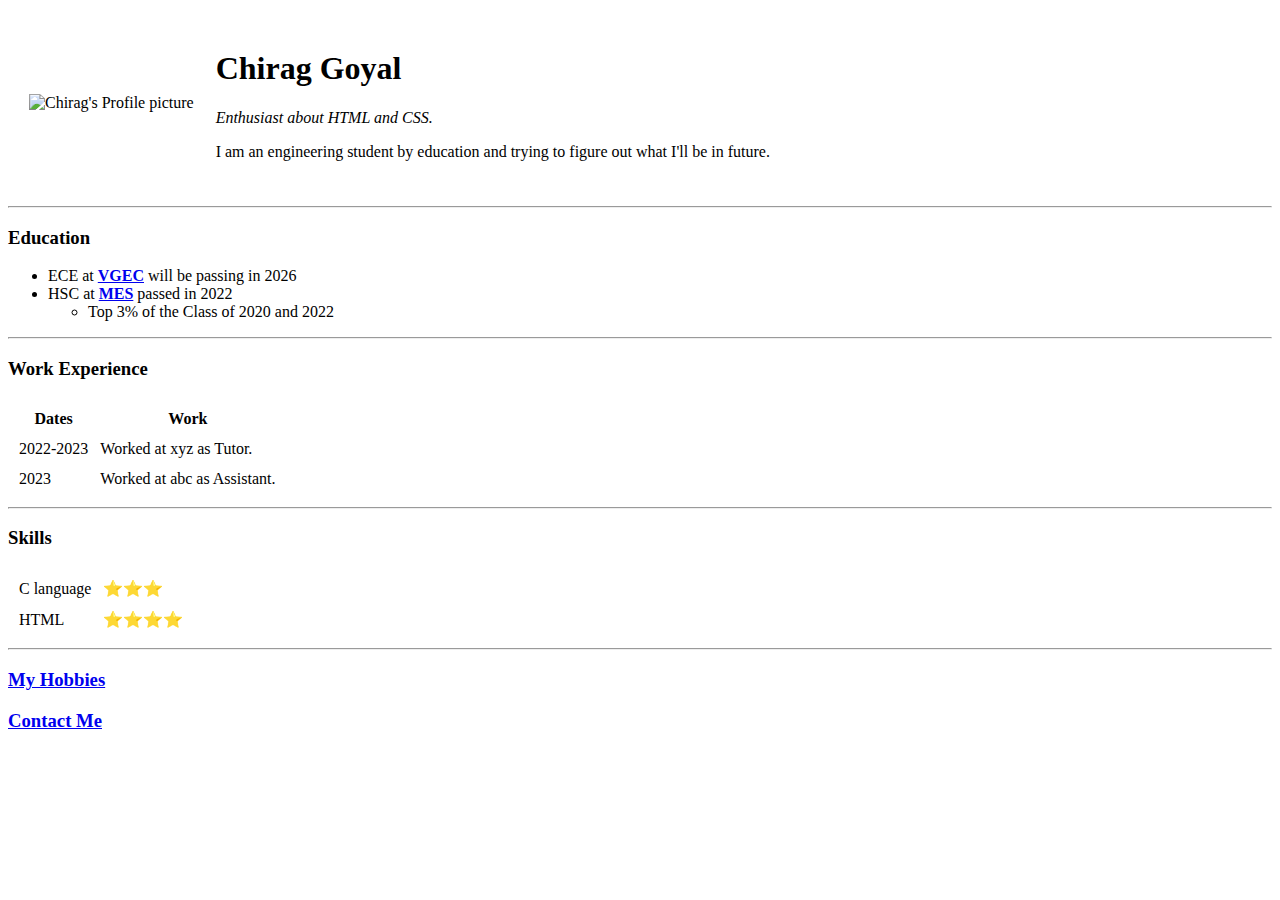
==== index.html @ 5e1e0a7b "add intial cv to the git" ====
<!DOCTYPE html>
<html lang="en">
    <head>
        <title>Chirag's Personal site</title>
        <meta name="viewport" content="width=device-width, initial-scale=1.0">

    </head>
    <body>
        <table cellspacing="20">
            <tr>
                <td><img src="images/Chirag's picture-modified.png" alt="Chirag's Profile picture" height="150" width="150"></td>
                <td><h1>Chirag Goyal</h1>
                    <p><em>Enthusiast about HTML and CSS.</em></p>
                    <p>I am an engineering student by education and trying to figure out what I'll be in future.</p></td>
            </tr>
        </table>  
        <hr>
        <h3>Education</h3>
            <ul>
                <li>ECE at <strong><a href="https://www.vgecg.ac.in/">VGEC</a></strong> will be passing in 2026</li>
                <li>HSC at <strong><a href="https://www.muktajivanschool.com/">MES</a></strong> passed in 2022
                    <ul>
                        <li>Top 3% of the Class of 2020 and 2022</li>
                    </ul>
                </li>
            </ul>
        <hr>
        <h3>Work Experience</h3>
        <table cellspacing="10">
            <thead>
                <tr>
                    <th>Dates</th>
                    <th>Work</th>
                </tr>
            </thead>
            <tbody>
            <tr>
                <td>2022-2023</td>
                <td>Worked at xyz as Tutor.</td>
            </tr>
            <tr>
                <td>2023</td>
                <td>Worked at abc as Assistant.</td>
            </tr>
            </tbody>
        </table>
        <hr>
        <h3>Skills</h3>
        <table cellspacing="10">
            <tr>
                <td>C language </td>
                <td>⭐⭐⭐</td>
            </tr>
            <tr>
                <td>HTML</td>
                <td>⭐⭐⭐⭐</td>
            </tr>
        </table>
        <hr>
        <h3><a href="hobbies.html" target="_blank">My Hobbies</a></h3>
        <h3><a href="contactme.html" target="_blank">Contact Me</a></h3>
    </body>
</html>
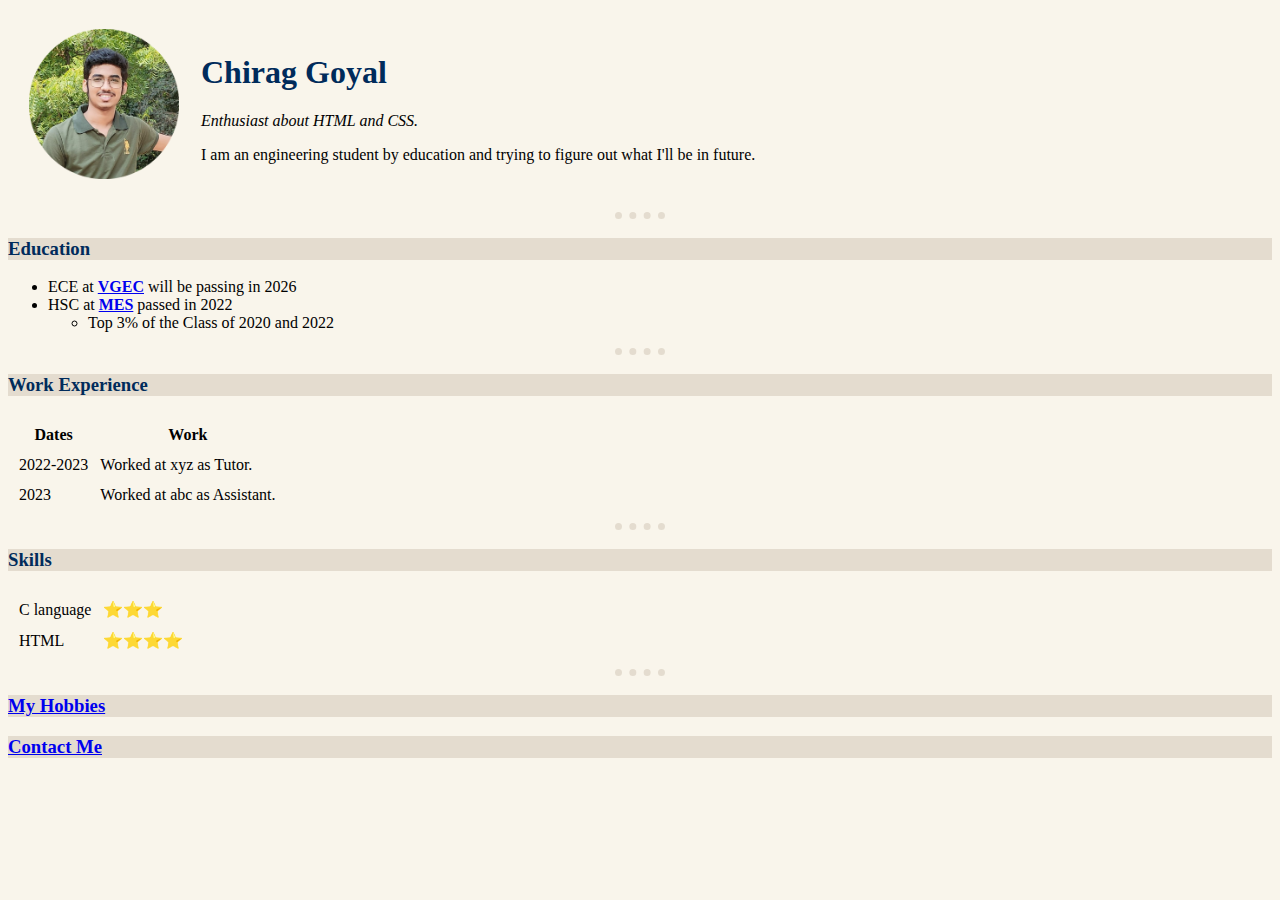
==== commit a47e1f6d: "linked css file" ====
--- a/index.html
+++ b/index.html
@@ -3,6 +3,7 @@
     <head>
         <title>Chirag's Personal site</title>
         <meta name="viewport" content="width=device-width, initial-scale=1.0">
+        <link rel="stylesheet" href="css/styles.css">
 
     </head>
     <body>
@@ -60,4 +61,4 @@
         <h3><a href="hobbies.html" target="_blank">My Hobbies</a></h3>
         <h3><a href="contactme.html" target="_blank">Contact Me</a></h3>
     </body>
-</html>+</html>
--- a/css/styles.css
+++ b/css/styles.css
@@ -0,0 +1,23 @@
+body{
+    background-color: #F9F5EB;
+}
+hr{
+    border-style:none;
+    border-top-style:dotted;
+    border-width:7px;
+    color:#E4DCCF;
+    width:4%;
+}
+h1{
+    
+    color:#002B5B;
+}
+h3{
+    background-color: #E4DCCF;
+   
+    color:#002B5B;
+}
+h2{
+    background-color: #E4DCCF;
+    color:#002B5B;
+}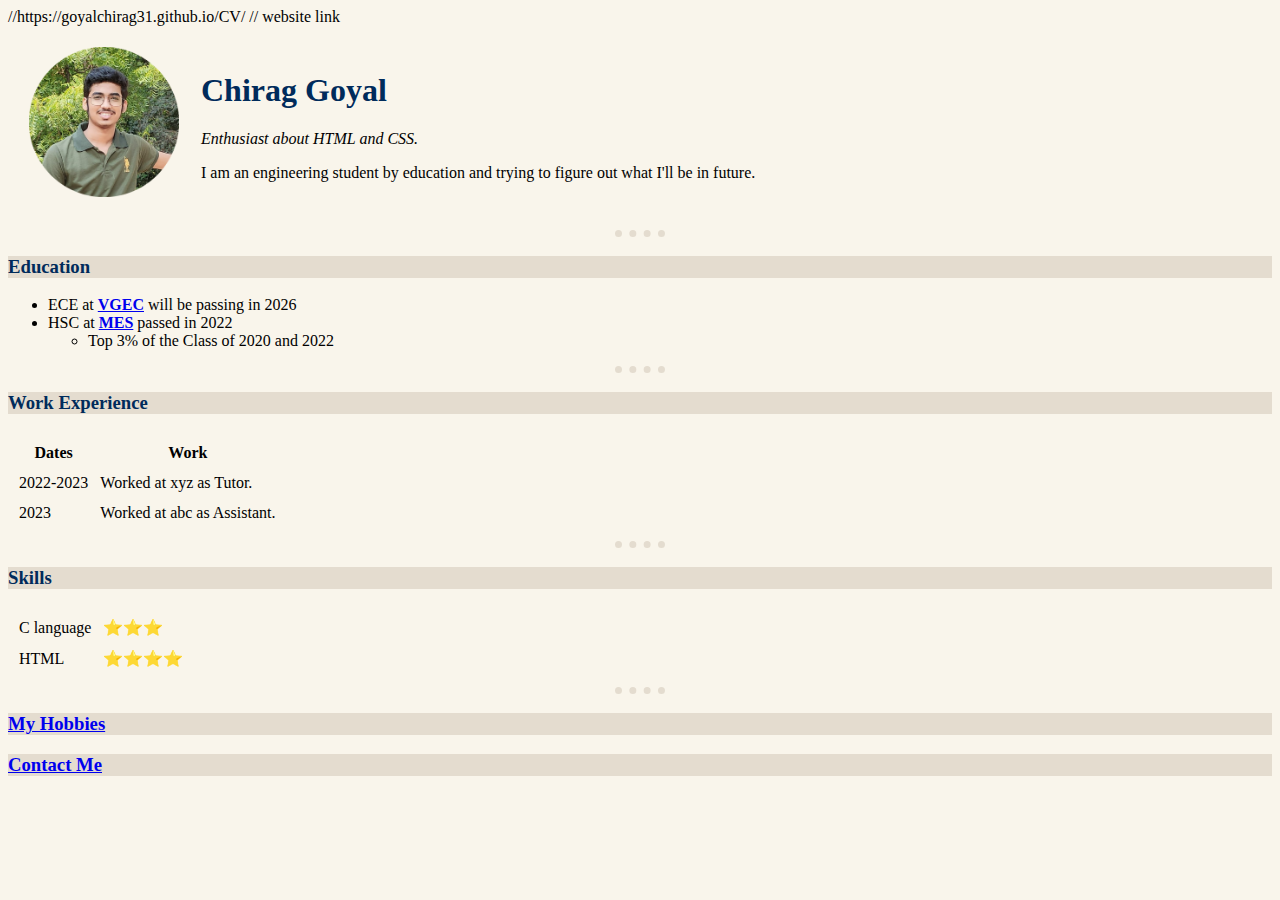
==== commit 3f087401: "Update index.html to add website link" ====
--- a/index.html
+++ b/index.html
@@ -6,7 +6,9 @@
         <link rel="stylesheet" href="css/styles.css">
 
     </head>
-    <body>
+    <body>
+//https://goyalchirag31.github.io/CV/
+// website link 
         <table cellspacing="20">
             <tr>
                 <td><img src="images/Chirag's picture-modified.png" alt="Chirag's Profile picture" height="150" width="150"></td>
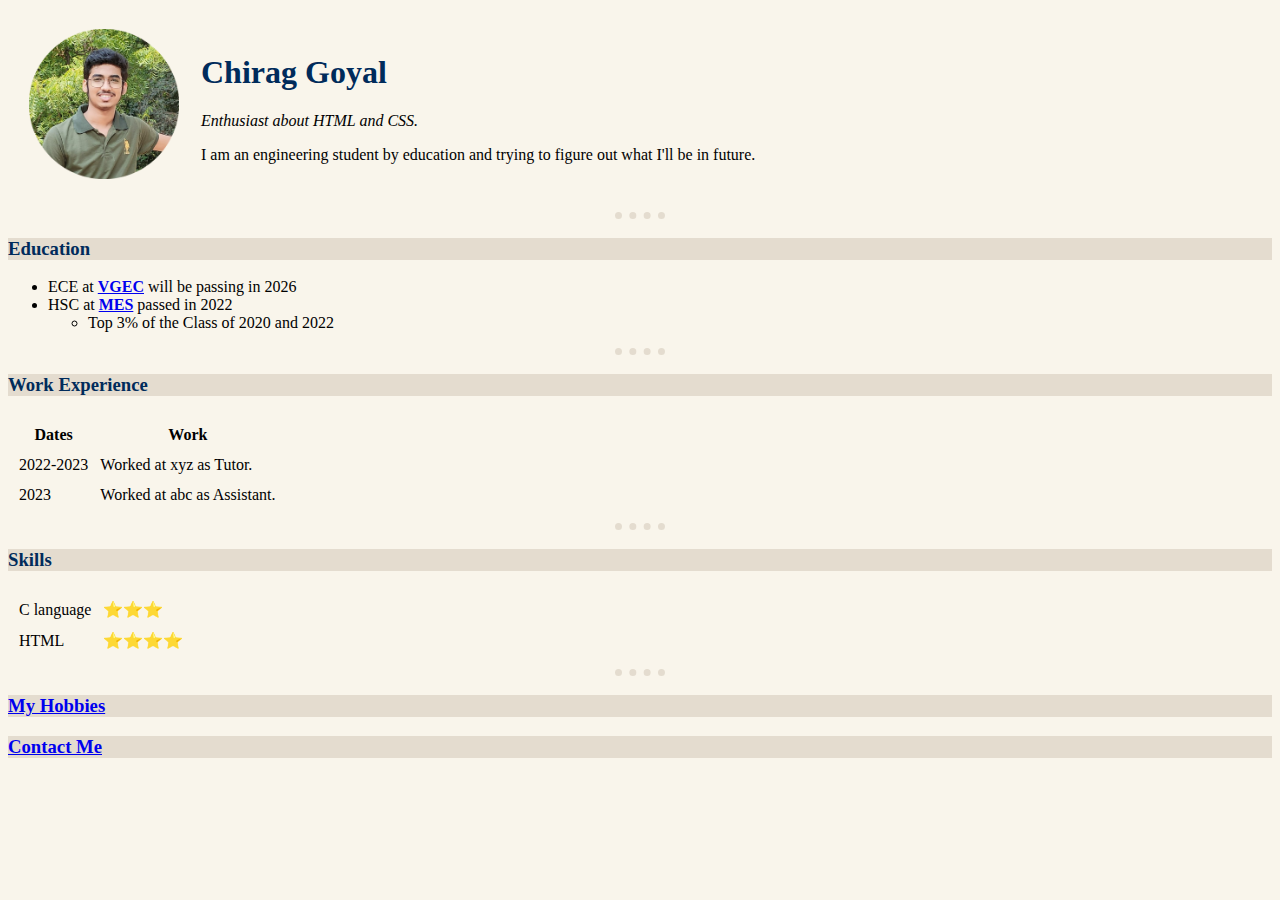
==== commit 0bd603f2: "Update index.html" ====
--- a/index.html
+++ b/index.html
@@ -7,8 +7,7 @@
 
     </head>
     <body>
-//https://goyalchirag31.github.io/CV/
-// website link 
+ 
         <table cellspacing="20">
             <tr>
                 <td><img src="images/Chirag's picture-modified.png" alt="Chirag's Profile picture" height="150" width="150"></td>
